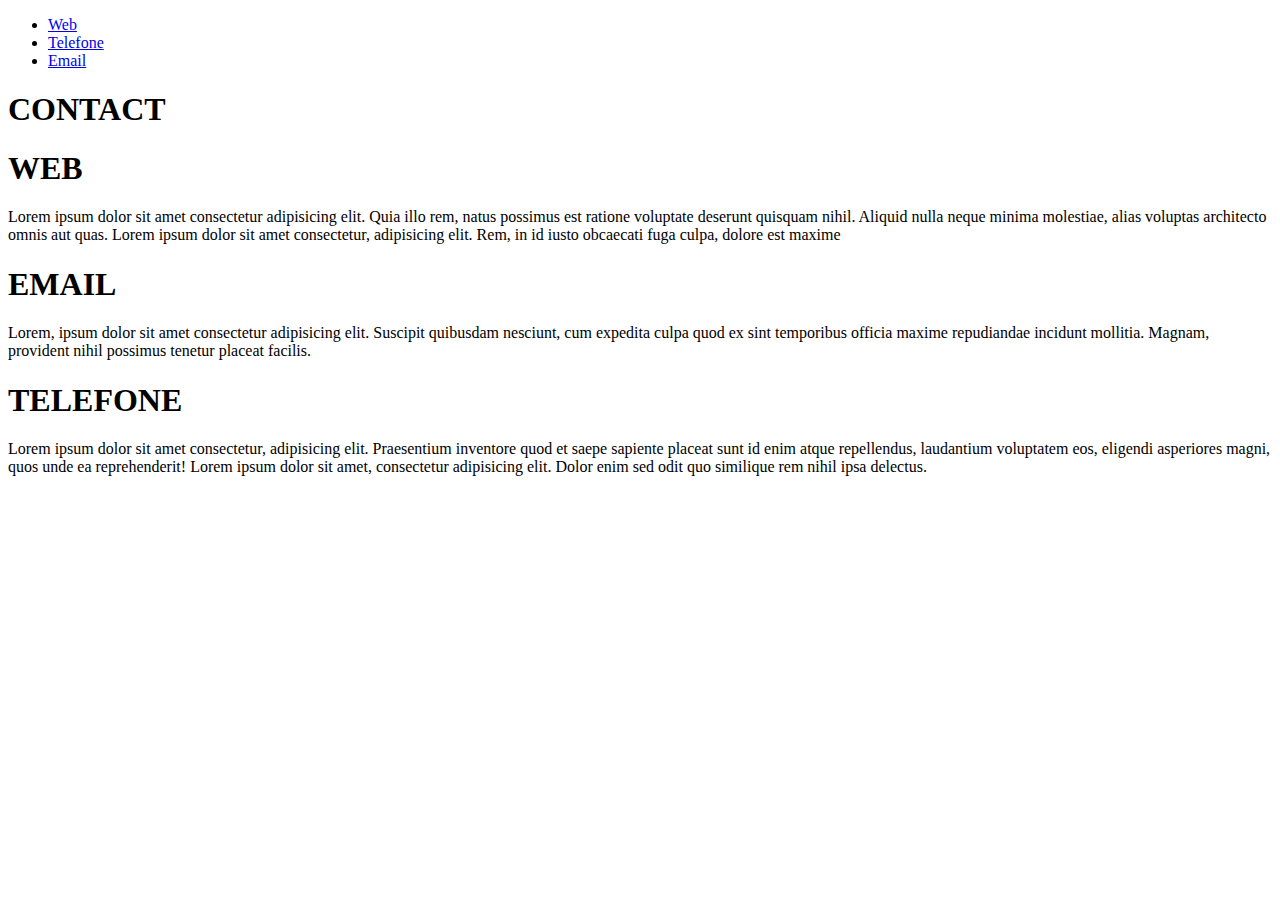
==== atv01/contact.html @ 286f255d "first commit" ====
<!DOCTYPE html>
<html lang="pt-br">
    <head>
        <meta charset="UTF-8">
        <meta http-equiv="X-UA-Compatible" content="IE=edge">
        <meta name="viewport" content="width=C, initial-scale=1.0">
        <title>CONTATOS</title>
    </head>

    <body>
        <nav>
            <ul>
                <li><a href="https://google.com">Web</a></li>
                <li><a href="tel:+5592992761015">Telefone</a></li>
                <li><a href="mailto:marcelamartins00@gmail.com">Email</a></li>
            </ul> 
        </nav>

        <h1>CONTACT</h1>
            <h1>WEB</h1>
                <p>
                    Lorem ipsum dolor sit amet consectetur adipisicing elit. Quia illo rem, natus possimus est ratione voluptate
                    deserunt quisquam nihil. Aliquid nulla neque minima molestiae, alias voluptas architecto omnis aut quas.
                    Lorem ipsum dolor sit amet consectetur, adipisicing elit. Rem, in id iusto obcaecati fuga culpa, dolore est maxime
            <h1>EMAIL</h1>
                <p>
                    Lorem, ipsum dolor sit amet consectetur adipisicing elit. Suscipit quibusdam nesciunt, cum expedita culpa quod ex
                    sint temporibus officia maxime repudiandae incidunt mollitia. Magnam, provident nihil possimus tenetur placeat
                    facilis.
            <h1>TELEFONE</h1>
                <p>
                    Lorem ipsum dolor sit amet consectetur, adipisicing elit. Praesentium inventore quod et saepe sapiente placeat sunt
                    id enim atque repellendus, laudantium voluptatem eos, eligendi asperiores magni, quos unde ea reprehenderit!
                    Lorem ipsum dolor sit amet, consectetur adipisicing elit. Dolor enim sed odit quo similique rem nihil ipsa delectus.
                </p>
    </body>
</html>
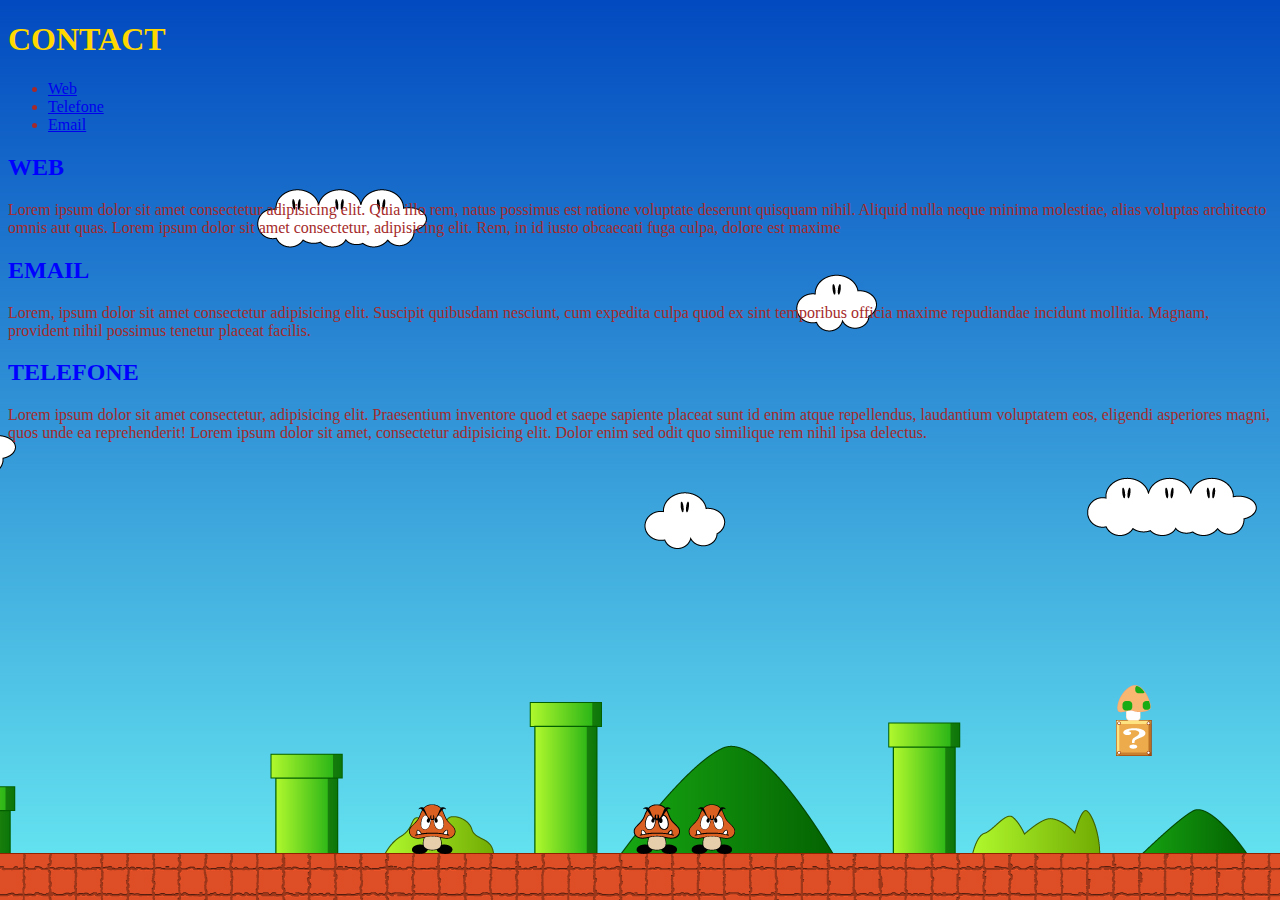
==== commit d194179d: "Ajustes de css" ====
--- a/atv01/contact.html
+++ b/atv01/contact.html
@@ -4,10 +4,13 @@
         <meta charset="UTF-8">
         <meta http-equiv="X-UA-Compatible" content="IE=edge">
         <meta name="viewport" content="width=C, initial-scale=1.0">
+        <link rel="stylesheet" href="./style.css">
         <title>CONTATOS</title>
     </head>
 
     <body>
+        <h1>CONTACT</h1>
+
         <nav>
             <ul>
                 <li><a href="https://google.com">Web</a></li>
@@ -15,23 +18,22 @@
                 <li><a href="mailto:marcelamartins00@gmail.com">Email</a></li>
             </ul> 
         </nav>
-
-        <h1>CONTACT</h1>
-            <h1>WEB</h1>
+            <h2>WEB</h2>
                 <p>
                     Lorem ipsum dolor sit amet consectetur adipisicing elit. Quia illo rem, natus possimus est ratione voluptate
                     deserunt quisquam nihil. Aliquid nulla neque minima molestiae, alias voluptas architecto omnis aut quas.
                     Lorem ipsum dolor sit amet consectetur, adipisicing elit. Rem, in id iusto obcaecati fuga culpa, dolore est maxime
-            <h1>EMAIL</h1>
+            <h2>EMAIL</h2>
                 <p>
                     Lorem, ipsum dolor sit amet consectetur adipisicing elit. Suscipit quibusdam nesciunt, cum expedita culpa quod ex
                     sint temporibus officia maxime repudiandae incidunt mollitia. Magnam, provident nihil possimus tenetur placeat
                     facilis.
-            <h1>TELEFONE</h1>
+            <h2>TELEFONE</h2>
                 <p>
                     Lorem ipsum dolor sit amet consectetur, adipisicing elit. Praesentium inventore quod et saepe sapiente placeat sunt
                     id enim atque repellendus, laudantium voluptatem eos, eligendi asperiores magni, quos unde ea reprehenderit!
                     Lorem ipsum dolor sit amet, consectetur adipisicing elit. Dolor enim sed odit quo similique rem nihil ipsa delectus.
                 </p>
+        
     </body>
 </html>--- a/atv01/style.css
+++ b/atv01/style.css
@@ -0,0 +1,20 @@
+body {
+    font-family: Georgia, 'Times New Roman', Times, serif;
+    background-image: url(./files/fundo.jpg);
+    background-position: top right;
+    background-repeat: no-repeat;
+}
+h1 {
+    color: gold;
+}
+
+ul li{
+    color: brown;
+}
+
+h2{
+    color: blue;
+}
+p {
+    color: brown;
+}
